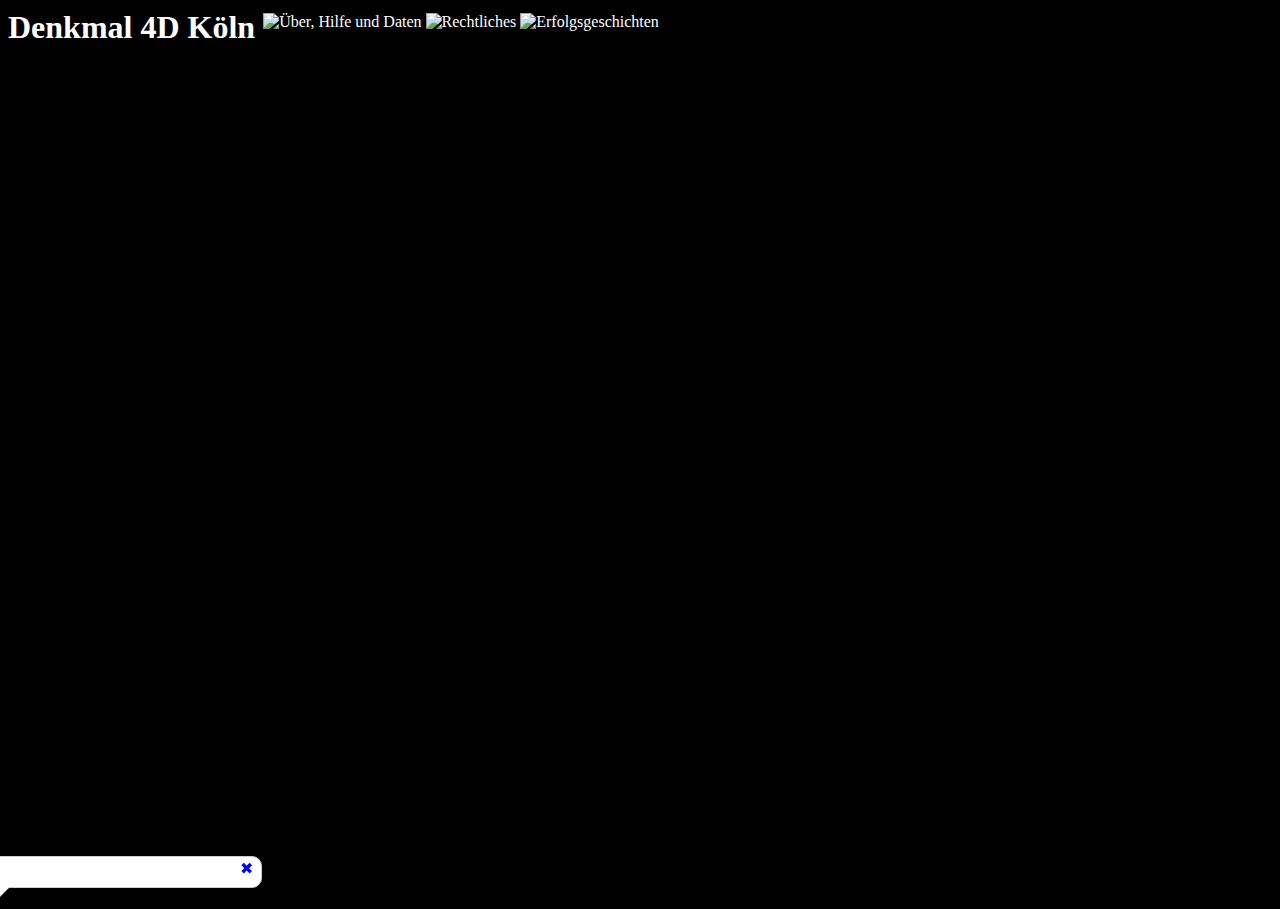
==== src/index.html @ 61747772 "popup on top for mobile" ====
<!DOCTYPE html>
<!--
   https://www.codefor.de/koeln/
   contact@opendemdata.info
   based on Openlayers: https://openlayers.org/
   License: BSD 2-Clause License
   https://tldrlegal.com/license/bsd-2-clause-license-(freebsd)
   -->
<html lang="de">

<head>
  <meta charset="utf-8">
  <meta name="viewport" content="width=device-width, initial-scale=1.0" />
  <meta name="description" content="Denkmalpflege 3D Köln">
  <meta name="keywords" content="3D, Satdtmodell, Denkmäler, Köln, Open Data, OpenLayers">
  <meta name="author" content="contact@opendemdata.info">
  <meta name="viewport" content="width=device-width, initial-scale=1.0">
  <meta http-equiv="Cache-Control" content="no-cache, no-store, must-revalidate">
  <meta http-equiv="Pragma" content="no-cache">
  <meta http-equiv="Expires" content="0">
  <!-- No Google yet-->
  <!-- <meta name="robots" content="noindex" /> -->
  <title>Denkmal 4D Köln</title>
  <style>
    html,
    body {
      height: 100%;
      overflow: hidden
    }

    .map {
      width: 100%;
      height: calc(100% - 65px);
      top: 65px !important;
    }

    .ol-viewport {
      overflow: unset !important;
    }

    .marginleft {
      margin-left: 10px;
    }



    .loader {
      position: absolute;
      bottom: 50px;
      right: 50px;
      display: none;
    }

    #editNonModal {
      position: absolute;
      top: 63px;
      left: 0px;
      left: 8px;
      width: 300px;
      height: 50px;
      background: white;
      display: none;
      padding: 5px;
    }

    #deleteNonModal {
      position: absolute;
      top: 63px;
      left: 0px;
      left: 8px;
      width: 300px;
      height: 50px;
      background: white;
      display: none;
      padding: 5px;
    }

    #createNonModal {
      position: absolute;
      top: 63px;
      left: 0px;
      left: 8px;
      width: 300px;
      height: 180px;
      background: white;
      display: none;
      padding: 5px;
    }

    .head {
      height: 55px;
      color: white;
    }

    body {
      background-color: black;
    }

    .ol-zoom {
      top: 250px !important;
      right: 3px !important;
      left: auto !important;
    }

    .noiseselect {
      position: absolute;
      top: 10px;
      width: 250px;
      height: 200px;
      left: 10px;
      background-color: lightblue !important;
    }

    .objSpanNode {
      left: 10px;
      position: absolute;
      top: 180px;
    }

    .objSpanNode2 {
      left: 210px;
      position: absolute;
      top: 180px;
    }

    .switchDiv {
      background: url("images/show.svg");
      z-index: 9999;
    }

    .switchDivHide {
      background: url("images/hide.svg");
      z-index: 9999;
    }

    .LayerSwitchDiv {
      background: url("images/dop.png");
    }

    .LayerSwitchDivK {
      background: url("images/karte.png");
      border: solid 1px white;
    }

    .CreateDiv {
      background: url("images/create_old.svg");
      background-color: white;
    }

    .EditDiv {
      background: url("images/edit.svg");
      background-color: white;
    }

    .DeleteDiv {
      background: url("images/delete.svg");
      background-color: white;
    }

    .LocationDiv {
      background: url("images/location.svg");
      background-color: white;
    }

    .ol-popup {
      position: absolute;
      background-color: white;
      -webkit-filter: drop-shadow(0 1px 4px rgba(0, 0, 0, 0.2));
      filter: drop-shadow(0 1px 4px rgba(0, 0, 0, 0.2));
      padding: 15px;
      border-radius: 10px;
      border: 1px solid #cccccc;
      bottom: 12px;
      left: -50px;
      min-width: 280px;
      z-index: 99999;
    }

    .ol-popup:after,
    .ol-popup:before {
      top: 100%;
      border: solid transparent;
      content: " ";
      height: 0;
      width: 0;
      position: absolute;
      pointer-events: none;
    }

    .ol-popup:after {
      border-top-color: white;
      border-width: 10px;
      left: 48px;
      margin-left: -10px;
    }

    .ol-popup:before {
      border-top-color: #cccccc;
      border-width: 11px;
      left: 48px;
      margin-left: -11px;
    }

    .ol-popup-closer {
      text-decoration: none;
      position: absolute;
      top: 2px;
      right: 8px;
    }

    .ol-popup-closer:after {
      content: "✖";
    }

    .ol-overlay-container.ol-selectable {
      z-index: 9999
    }

    table,
    th,
    td {
      border: 1px solid black;
      border-collapse: collapse;
    }

    .popupMain {
      height: 100px;
      overflow-y: scroll;
    }

    .languageIcon {
      position: relative;
      top: 5px;
    }

    .languageIconGiessen {
      position: relative;
      background-color: white;
    }

    .title {
      float: left;
      top: -20px;
      position: relative;
    }

    .head {
      color: white;
    }

    .modal3.open {
      display: grid;
      grid-template-rows: 100px auto 100px;
    }

    .modal3_content {
      overflow-y: auto;
    }

    .bigradio {
      min-height: 20px;
      min-width: 20px;
    }

    .modal_header {
      height: 40px;
    }

    .modal_header_fi {
      height: 0px;
    }

    .modal_footer {
      position: absolute;
      bottom: 70px;
      right: 100px;
    }

    .closeInfo {
      right: 50px;
      top: 15px;
      position: absolute;
    }

    .modal_content {
      margin-right: 30px;
      overflow: auto;
      height: calc(100% - 140px);
    }

    /* Extra small devices (phones, 600px and down) */
    @media only screen and (max-width: 600px) {
      .modal3 {
        padding: 20px;
        display: none;
        height: 100%;
        left: 0;
        position: fixed;
        top: 0;
        width: 100%;
        background-color: black;
        color: white;
        z-index: 9999;
      }
    }

    /* Small devices (portrait tablets and large phones, 600px and up) */
    @media only screen and (min-width: 600px) {
      .modal3 {
        padding: 20px;
        display: none;
        position: fixed;
        top: 100px;
        left: 50px;
        right: 50px;
        bottom: 150px;
        background-color: black;
        color: white;
        z-index: 9999;
      }
    }

    a:link {
      color: blue;
    }

    a:visited {
      color: blue;
    }

    a:hover {
      color: lightblue;
    }

    a:active {
      color: blue;
    }

    a.blackdiv:link {
      color: lightblue;
    }

    a.blackdiv:visited {
      color: lightblue;
    }

    a.blackdiv:hover {
      color: lightcyan;
    }

    .kreis_red {
      width: 15px;
      height: 15px;
      border: 1px solid black;
      border-radius: 10px;
      background-color: Red;
      margin-left: 10px;
      float: left;
    }

    .kreis_green {
      width: 15px;
      height: 15px;
      border: 1px solid black;
      border-radius: 10px;
      background-color: rgb(0, 255, 0);
      margin-left: 10px;
      float: left;
    }

    .kreis_yellow {
      width: 15px;
      height: 15px;
      border: 1px solid black;
      border-radius: 10px;
      background-color: yellow;
      margin-left: 10px;
      float: left;

    }

    #legende {
      position: absolute;
      bottom: 10px;
      width: 150px;
      height: 80px;
      z-index: 9999;
      background-color: white;
      margin-left: 10px;
    }
  </style>

  <script type="application/ld+json">
  {
    "@context": "https://schema.org/",
    "@type": "Dataset",
    "name": "Daten der Denkmäler der Stadt Köln",
    "description": "Daten der Denkmäler der Stadt Köln aus der offiziellen Denkmalliste, angereichert und ergänzt von der Community.  Der besondere Fokus liegt auf der Verlinkung von exisitierenden 3D Modellen und der Erfassung geplanter Modelle.",
    "keywords": [
        "Denkmäler",
        "Denkmal",
        "3D Modelle"
    ],
    "creator": {
      "@type": "Organization",
      "name": "OK Lab Köln",
      "contactPoint": {
          "@type": "ContactPoint",
          "contactType": "technical support",
          "name": "OK Lab Köln",
          "email": "contact@opendemdata.info"
      }
  },
    "publisher": {
        "name": "OK Lab Köln",
        "@type": "Organization",
        "contactPoint": {
            "@type": "ContactPoint",
            "contactType": "technical support",
            "name": "OK Lab Köln",
            "email": "contact@opendemdata.info"
        }
    },
    "url": "https://codeforcologne.github.io/Denkmal-4D-Koeln/",
    "license": {
        "@type": "CreativeWork",
        "name": "Datenlizenz Deutschland - Zero - Version 2.0",
        "url": "https://www.govdata.de/dl-de/zero-2-0"
    },
    "spatialCoverage": {
        "@type": "Place",
        "geo": {
            "@type": "GeoShape",
            "box": "50.830449 6.772530 51.084962 7.162027"
        }
    },
    "includedInDataCatalog": {
        "@type": "DataCatalog",
        "url": "https://codeforcologne.github.io/Denkmal-4D-Koeln/"
    },
    "distribution": [
        {
            "@type": "DataDownload",
            "name": "Daten der Denkmäler der Stadt Köln",
            "encodingFormat": "application/zip",
            "contentUrl": "https://opendem.info/downloads/denkmaeler.zip"
        }
    ]
}
</script>
</head>


<body>

  <div id="head" class="head">
    <h1 id="titleApp" class="title"> Denkmal 4D Köln&nbsp; </h1>
    <img class="languageIcon" id="helpIcon" src="images/help.png" title="Über, Hilfe und Daten"
      alt="Über, Hilfe und Daten" height="45" width="45">
    <img class="languageIcon" id="legalIcon" src="images/legal.png" title="Rechtliches" alt="Rechtliches" height="45"
      width="45">
    <img class="languageIcon" id="storyIcon" src="images/story.png" title="Erfolgsgeschichten" alt="Erfolgsgeschichten"
      height="45" width="45">
  </div>

  <div id="map" class="map"></div>
  <div id="popup" class="ol-popup">
    <a href="#" id="popup-closer" class="ol-popup-closer"></a>
    <div id="popup-content"></div>
  </div>
  <div id="help" class="modal3">
    <div id="helpHeader" class="modal_header">
      <div id="helpText" class="modal_headerText">Über, Hilfe und Daten</div>
      <img id="closeHelp" class="closeInfo" src="images/close.svg" alt="close" width="30" height="30">
    </div>
    <div id="selectHelp" class="modal_content">
      <nav>
        <a class="blackdiv" href="#hilfe_anker">Hilfe</a><br />
        <a class="blackdiv" href="#hilfe_model">Anleitung 3D Modelle erstellen</a><br />
        <a class="blackdiv" href="#hilfe_wikimedia">Anleitung Fotos in Wikimedia einpflegen</a><br />
        <a class="blackdiv" href="#hilfe_wikipedia">Anleitung Wikipedia Artikel schreiben</a><br />
        <a class="blackdiv" href="#hilfe_osm">Anleitung Daten in OSM einpflegen</a><br />
        <a class="blackdiv" href="#oklab">Über CodeforCologne [OK-Lab Köln]</a><br />
        <a class="blackdiv" href="#kontakt">Kontakt</a><br />
        <a class="blackdiv" href="#data_download">Daten Downkload</a><br />
      </nav>
      <h4>Mit dieser Web-Anwendung könnt Ihr Metadaten über die Denkmäler der Stadt Köln pflegen.
        Der besondere Fokus liegt auf der Verlinkung von existierenden 3D-Modellen und der Erfassung geplanter Modelle.
        Ziel ist eine möglichst vollständige Erfassung aller Denkmäler als 3D-Modelle. Diese sollen dann zukünftig in
        der Web-3D Anwendung erkundet werden können.
      </h4>
      <p>Die zugrunde liegende <a class="blackdiv" target="_blank"
          href="https://www.offenedaten-koeln.de/dataset/denkmalliste-stadt-koeln"> Denkmalliste der Stadt Köln </a> ist
        ein freier
        Datensatz (<a class="blackdiv" target="_blank" href="https://www.govdata.de/dl-de/zero-2-0">
          Datenlizenz Deutschland - Zero - Version 2.0</a>) der Stadt (letzte Aktualisierung 26.07.2022).<br />
        Doch nicht alle Zeugnisse der Geschichte stehen unter Denkmalschutz. Der als Zeugnis der Kalker
        Industriegeschichte aufgestellte Turboverdichter aus der Sodaproduktion der vormaligen Chemischen Fabrik Kalk
        gehört z.B. dazu (Ecke Kalker Hauspstraße/Kaplellenstraße).
        Deswegen habt Ihr hier die Möglichkeit neue Denkmäler anzulegen, Denkmäler zu editieren und Denkmäler zu
        löschen.
      </p>
      <p>Deine Arbeiten stehen dann wieder allen unter freien Lizenzen zur Verfügung.</p>

      <p>Die Anwendung ist nicht für kleine Mobilgeräte optimiert. In diesem Falle bitte einen Desktop Browser benutzen.
      </p>

      <h2 id="hilfe_anker">Hilfe</h2>
      <h4>Auswahl der zu pflegenden Kategorien</h4>
      <p>In der linken oberen Ecke der Kartenanwendung können die Kategorien ausgewählt werden, die es hier zu pflegen
        gibt.</p>
      <img src="images/nav.png" alt="Auswahl der zu pflegenden Kategorien">
      <p>Der Stand der Bearbeitung ist der Legende zu entnehmen.</p>

      <h4>Objektinformationen abfragen</h4>
      <p>Durch das Anklicken oder Antippen eines Denkmales öffnet sich die Detailinformationen:</p>
      <img src="images/featureinfo.png" alt="FeatureInfo">
      <p>Wenn noch kein 3D Model eingepflegt wurde, hast Du hier die Möglichkeit über den Button "Klar, da kümmere ich
        mich drum!" das Denkmal als "in Arbeit" zu markieren. Dann wissen andere, dass für dieses Denkmal zukünftig ein
        3D Modell erstellt wird. </p>
      <img src="images/featureinfo_maintain.png" alt="FeatureInfo in Arbeit nehmen">

      <h4>Hintergrundkarte wechseln</h4>
      <p>In der oberen rechten Ecke der Karte befindet sich ein Icon um zwischen der <a class="blackdiv" target="_blank"
          href="https://www.openstreetmap.de/">OpenStreetMap</a> Karte und dem Luftbilddienst von <a class="blackdiv"
          target="_blank"
          href="https://www.bezreg-koeln.nrw.de/brk_internet/geobasis/webdienste/geodatendienste/">Geobasis NRW</a> zu
        wechseln.
        Die Luftbilder besitzen eine Auflösung von 10 cm und sind recht aktuell (der Aufnahmezyklus wurde ab 2020 auf 2
        Jahre verkürzt).
      </p>
      <img src="images/layerswitcher.png" alt="Karte/Luftbild umschalten">
      <h4>Denkmal anlegen</h4>
      <p>
        Mittels des Icons lassen sich neue Denkmäler anlegen:
      </p>
      <img src="images/create_denkmal.png" alt="Denkmal anlegen" height="45" width="45">
      <p>Es öffnet sich am linken oberen Rand der Karte ein Fenster.</p>
      <img src="images/create_denkmal_coord.png" alt="Denkmal anlegen Koordinaten">
      <p>Nachdem der Standort des neuen Denkmals durch einen Klick in die Karte definiert wurde, können über den Button
        "weiter" dessen Attribute eingegeben werden.<br />
      </p>
      <p> Alle Angaben sind optional, nur die Lizenzbedingung muss akzeptiert werden.</p>

      <h4>Denkmal editieren</h4>
      <p>Mittels des Icons lassen sich Denkmäler editieren:</p>
      <img src="images/edit_denkmal.png" alt="Denkmal editieren">
      <p>Es öffnet sich am linken oberen Rand der Karte ein Fenster.</p>
      <img src="images/edit_denkmal_select.png" alt="Denkmal Editieren Selektion">
      <p>Nachdem Ihr auf ein Denkmal in der Karte geklickt habt, könnt Ihr dessen Attribute editieren.</p>

      <h4>Denkmal löschen</h4>
      <p> Mittels des Icons lassen sich Denkmäler löschen:</p>
      <img src="images/delete_denkmal.png" alt="Denkmal löschen">
      <p>Die Daten der gelöschten Denkmäler werden in einer separaten Tabelle gespeichert und sind nicht verloren.</p>

      <h4>Auf meinen aktuellen Standort zoomen</h4>
      <p>Mittels des Icons könnt Ihr auf Euren aktuellen Standort zoomen:</p>
      <img src="images/standort_zoom.png" alt="Auf den aktuellen Standort zoomen.">
      <p>Oft ist es im Feld gar nicht so einfach, den Überblick zu behalten. Hiermit könnt Ihr auf Euren aktuellen
        Standort zoomen, sofern Ihr vorher der Anwendung dies erlaubt habt.
        Das GPS hat allerdings so seine Einschränkungen, besonders in Häuserschluchten. Erwartet daher keine exakte
        Lokalisierung.
      </p>

      <h2 id="hilfe_model">Wie kann ich 3D Modelle erstellen?</h2>
      <h3>1. Meshroom:</h3>
      <ul>
        <li>Meshroom ist eine Open-Source-Software zur 3D-Rekonstruktion aus Fotos.</li>
        <li>Sie verwendet Fotogrammetrie, um aus einer Reihe von 2D-Bildern ein 3D-Modell zu erstellen.</li>
        <li><strong>Einfach zu bedienen</strong>: Die Benutzeroberfläche ist intuitiv und leicht verständlich.</li>
      </ul>
      <p><strong><i>Wie funktioniert Meshroom?</i></strong></p>
      <ol>
        <li><strong>Fotos aufnehmen</strong>: Machen Sie Fotos von dem Objekt, das Sie in 3D rekonstruieren möchten.
          Achten Sie darauf,
          dass die Fotos aus verschiedenen Perspektiven aufgenommen werden und dass sich die Bilder überlappen.</li>
        <li><strong>Fotos in Meshroom importieren</strong>: Starten Sie Meshroom und importieren Sie die Fotos.</li>
        <li><strong>3D-Rekonstruktion starten</strong>: Meshroom berechnet automatisch die Position der Kamera und
          erstellt ein 3D-Modell
          aus den Fotos.</li>
        <li><strong>3D-Modell bearbeiten</strong>: Das 3D-Modell kann in Meshroom weiter bearbeitet werden, z. B. können
          Sie die
          Textur
          hinzufügen oder das Modell in ein anderes Format exportieren.</li>
      </ol>
      <p><strong>Installation</strong>: <a class="blackdiv" target="_blank"
          href="https://alicevision.org/#meshroom">https://alicevision.org/#meshroom</a><br />
        <strong>Video-Tutorial</strong>: <a class="blackdiv" target="_blank"
          href="https://www.youtube.com/watch?v=eiEaHLNJJ94">https://www.youtube.com/watch?v=eiEaHLNJJ94</a>
      </p>
      <h3>2. MeshLab:</h3>
      <ul>
        <li>MeshLab ist eine Open-Source-Software zur Verarbeitung und Bearbeitung von 3D-Dreiecksnetzen.</li>
        <li>Es bietet eine Reihe von Werkzeugen zum Bearbeiten, Bereinigen, Reparieren, Inspizieren, Rendern,
          Texturieren und Konvertieren von Netzen.</li>
      </ul>
      <p><strong><i>Wie funktioniert Meshlab?</i></strong></p>
      <ul>
        <li><strong>Laden und Anzeigen von 3D-Modellen in verschiedenen Formaten</strong></li>
        <li><strong>Reinigen und Reparieren von 3D-Modellen</strong>: Rauschen entfernen, Löcher füllen, Dezimierung,
          Normalen berechnen</li>
        <li><strong>Bearbeiten von 3D-Modellen</strong>: Skalieren, Drehen, Verschieben, Verformen, Punkte
          hinzufügen/entfernen,
          Polygonnetze erstellen</li>
        <li><strong>Visualisierung von 3D-Modellen</strong>: Farbe und Textur ändern, Drahtgitter und Punkte anzeigen,
          Schnittansichten erstellen, 2D-Ansichten erstellen</li>
        <li><strong> Konvertierung von 3D-Modellen zwischen verschiedenen Dateiformaten</strong></li>
      </ul>
      <p><strong>Installation</strong>: <a class="blackdiv" target="_blank"
          href="https://www.meshlab.net/#download">https://www.meshlab.net/#download</a><br />
        <strong>Video-Tutorial</strong>: <a class="blackdiv" target="_blank"
          href="https://www.youtube.com/user/mrpmeshlabtutorials">https://www.youtube.com/user/mrpmeshlabtutorials</a>
      </p>
      <p>Alternative Photogrammetrie-Software:
      <ul>
        <li>Reality Capture</li>
        <li>Colab</li>
        <li>Reality Capture (https://www.capturingreality.com/)</li>
        <li>Colmap (https://colmap.github.io/)</li>
        <li>Luma AI</li>
        <li>Polycam</li>
      </ul>
      </p>
      <p>Mobile Photogrammetrie-Apps:
      <ul>
        <li>Capture Reality</li>
        <li>Widar</li>
        <li>Luma AI</li>
        <li>Polycam</li>
      </ul>
      </p>
      <h2 id="hilfe_wikimedia">Anleitung Fotos in Wikimedia einpflegen</h2>
      <p><a class="blackdiv" target="_blank" href="https://de.wikipedia.org/wiki/Hilfe:Bildertutorial">Hier geht es zum
          Wikipedia Bildertutorial</a>
      </p>
      <h2 id="hilfe_wikipedia">Anleitung Wikipedia Artikel schreiben</h2>
      <p><a class="blackdiv" target="_blank" href="https://de.wikipedia.org/wiki/Hilfe:Neuen_Artikel_anlegen">Hier geht
          es zur Wikipedia Hilfe:
          Neuen Artikel anlegen</a>
      <p>Nach den <a class="blackdiv" target="_blank"
          href="https://de.wikipedia.org/wiki/Wikipedia:Relevanzkriterien#Bauwerke,_Denkm%C3%A4ler_und_Naturdenkm%C3%A4ler">Wikipedia
          Relevanzkriterien für Denkmäler</a>,
        sind Kulturdenkmäler relevant, die in der offiziellen Denkmalliste stehen.</p>
      </p>
      <h2 id="hilfe_osm">Anleitung Daten in OSM einpflegen</h2>
      <p>Um Daten in OpenStreetMap pflegen zu können, muss zunächst ein Account erstellt werden:
        <a class="blackdiv" target="_blank" href="https://www.openstreetmap.org/user/new">zur Registrierung</a>
      </p>
      <p>Über den "Bearbeiten" Button in der linken oberen Ecke von <a class="blackdiv" target="_blank"
          href="https://www.openstreetmap.org">www.openstreetmap.org</a> geht es dann los.</p>
      <p>Falls das Objekt noch nicht verfügbar sein sollte, kannst Du über das Menü oben z.B. einen neuen Punkt für
        ein
        Denkmal anlegen:</p>
      <img src="images/osm_point.png" alt="OSM Punk anlegen">
      <p>Rechts kannst Du eine andere Hintergrundkarte auswählen. Die Luftbilder des Landes NRW sind recht aktuell
        (2-Jahres-Zyklus) und besitzen
        mit 10 cm eine hervorragende Auflösung. Dies hilft sehr, die richtige Lokalisierung für den Punkt zu finden.
        Die Bezeichnung vDOP oben im Bild steht für vorläufige Digitale Orthofotos. Diese werden nur temporär
        dargestellt,
        bis die qualitätsgesicherte Version abgeschlossen ist. Deswegen sind diese auch nicht überall verfügbar.
        In diesem Fall auf "NRW Orthofoto" umschalten.</p>
      <p>Durch einen Klick in die Karte kann der Punkt dann gesetzt werden.</p>
      <p>Auf der linken Seite öffnet sich ein Kontextmenü, dort nach Denkmal suchen und auswählen:</p>
      <img src="images/osm_tag.png" alt="OSM Tag">
      <p>Es können dann noch mehrere Merkmale vergeben werden:</p>
      <img src="images/osm_tagging.png" alt="OSM Merkmale">
      <p>Uns interessiert hier hauptsächlich der Link zum 3D Modell. Dafür wird zwar <i>building:model = URL</i>
        <a class="blackdiv" target="_blank" href="https://wiki.openstreetmap.org/wiki/3D_development/Tagging">hier</a>
        vorgeschlagen, doch wird dies kaum verwendet.
      </p>
      <p> Es existiert aber ein eigenes OSM Repository für 3D Modelle: <a class="blackdiv" target="_blank"
          href="https://3dmr.eu/">3dmr.eu</a></p>
      <p>Leider ist die Anzahl der Modelle noch recht übersichtlich, aber dies können wir ja ändern.</p>
      <p> Das entsprechende Merkmal lautet: <i>3dmr=id</i> (des Modells im Repository).</p>
      <p>Links zu Fotos in der <a class="blackdiv" target="_blank" href="https://www.wikimedia.de/">Wikimedia</a>,
        lassen sich via <i>wikimedia_commons = File:name.jpeg</i> einfach einbinden.</p>
      <p>Einen Wikipedia Artikel könnt Ihr via <i>wikipedia = de:Name der Seite</i> einbinden.</p>



      <h2 id="oklab">Über CodeforCologne [OK-Lab Köln]</h2>
      <p>CodeForCologne oder OK Lab Köln ist eine regionale Gruppe von Designern, Entwicklerinnen, Journalisten und
        Anderen, die sich regelmäßig treffen, um an nützlichen Anwendungen rund um offene Daten zu arbeiten. Unser
        Treffen findet alle zwei Wochen statt. Schaut einfach in unserer <a class="blackdiv" target="_blank"
          href="https://www.meetup.com/de-DE/codeforcologne/">Meetup Gruppe</a> vorbei!</p>
      <a class="blackdiv" target="_blank" href="https://codefor.de/koeln/"><img src="images/oklab_koelle.png"
          alt="CodeforCologne"></a>
      <h2 id="kontakt">Kontakt</h2>
      <p>Martin: contact (at) opendemdata.info</p>
      <h2 id="data_download">Daten Download</h2>
      <p>Die Daten werden täglich um 6:10 aufbereitet, und stehen als gezipptes Geojson zur Verfügung.</p>
      Lizenzbedingungen:
      <a class="blackdiv" target="_blank" href="https://www.govdata.de/dl-de/zero-2-0">Data licence Germany -
        Zero - Version 2.0 (dl-de/zero-2-0)</a>

      <h2><a class="blackdiv" target="_blank" href="https://opendem.info/downloads/denkmaeler.zip">zum Download</a>
      </h2>
      <div id="helpFooter" class="modal_footer">Denkmal 4D Köln</div>
    </div>
  </div>
  <div id="legal" class="modal3">
    <div id="legalHeader" class="modal_header">
      <div id="legalText" class="modal_headerText">Legal Notes</div>
      <img id="closeLegal" class="closeInfo" src="images/close.svg" alt="close" width="30" height="30">
    </div>
    <div id="selectLegal" class="modal_content">
      <h2 id="legal_headline">Rechtliche Hinweise</h2>
      <h3 id="impress">Impressum</h3>
      <p id="impress_text">Verantwortlich für diesen Webauftritt ist: <br />Martin Over,<br /> c/o OK Lab Köln,<br />
        Hackländerstraße 2,<br /> 50825 Köln,<br /> contact(at)OpenDEMData.info</p>
      <h3 id="disclaimer">Haftungsausschluss</h3>
      <h4 id="legal_disclaimer_content">Haftung für Inhalte</h4>
      <p id="legal_disclaimer_content_text">Die Inhalte unserer Seiten wurden mit größter Sorgfalt erstellt. Für die
        Richtigkeit, Vollständigkeit und Aktualität der Inhalte können wir jedoch keine Gewähr übernehmen. Als
        Diensteanbieter sind wir gemäß § 7 Abs.1 TMG für eigene Inhalte auf diesen Seiten nach den allgemeinen Gesetzen
        verantwortlich. Nach § 8 bis 10 TMG sind wir als Diensteanbieter jedoch nicht verpflichtet, übermittelte oder
        gespeicherte fremde Informationen zu überwachen oder nach Umständen zu forschen, die auf eine rechtswidrige
        Tätigkeit hinweisen. Verpflichtungen zur Entfernung oder Sperrung der Nutzung von Informationen nach den
        allgemeinen Gesetzen bleiben hiervon unberührt. Eine diesbezügliche Haftung ist jedoch erst ab dem Zeitpunkt der
        Kenntnis einer konkreten Rechtsverletzung möglich. Bei Bekanntwerden von entsprechenden Rechtsverletzungen
        werden wir diese Inhalte umgehend entfernen.</p>
      <h4 id="legal_disclaimer_content_links">Haftung für Links</h4>
      <p id="legal_disclaimer_content_links_text">Unser Angebot enthält Links zu externen Webseiten Dritter, auf deren
        Inhalte wir keinen Einfluss haben. Deshalb können wir für diese fremden Inhalte auch keine Gewähr übernehmen.
        Für die Inhalte der verlinkten Seiten ist stets der jeweilige Anbieter oder Betreiber der Seiten verantwortlich.
        Die verlinkten Seiten wurden zum Zeitpunkt der Verlinkung auf mögliche Rechtsverstöße überprüft. Rechtswidrige
        Inhalte waren zum Zeitpunkt der Verlinkung nicht erkennbar. Eine permanente inhaltliche Kontrolle der verlinkten
        Seiten ist jedoch ohne konkrete Anhaltspunkte</p>
      <h4 id="legal_author">Urheberrecht</h4>
      <p id="legal_author_text">Die durch die Seitenbetreiber erstellten Inhalte und Werke auf diesen Seiten unterliegen
        dem deutschen Urheberrecht. Sie sind mit einer Creative Commons Lizenz urheberrechtlich geschützt. Sofern nicht
        anders angegeben, stehen die Inhalte dieser Seite unter der Creative Commons Zero DE Lizenz. Soweit
        die Inhalte auf dieser Seite nicht vom Betreiber erstellt wurden, werden die Urheberrechte Dritter beachtet.
        Insbesondere werden Inhalte Dritter als solche gekennzeichnet. Sollten Sie trotzdem auf eine
        Urheberrechtsverletzung aufmerksam werden, bitten wir um einen entsprechenden Hinweis. Bei Bekanntwerden von
        Rechtsverletzungen werden wir derartige Inhalte umgehend entfernen.</p>
      <h3 id="data_privacy_statement">Datenschutzerklärung</h3>
      <h3>Hosting</h3>
      <p>
        Unser Hoster erhebt in sog. Logfiles folgende Daten, die Ihr
        Browser übermittelt:
      </p>
      <li>
        IP-Adresse, die Adresse der vorher besuchten Website
        (Referer Anfrage-Header)
      </li>
      <li>Datum und Uhrzeit der Anfrage</li>
      <li>Zeitzonendifferenz zur Greenwich Mean Time</li>
      <li>Inhalt der Anforderung</li>
      <li>HTTP-Statuscode</li>
      <li>übertragene Datenmenge</li>
      <li>Website, von der die Anforderung kommt</li>
      <li>Informationen zu Browser und Betriebssystem</li>
      <p>
        Das ist erforderlich, um unsere Website anzuzeigen und die
        Stabilität und Sicherheit zu gewährleisten. Dies entspricht
        unserem berechtigten Interesse im Sinne des Art. 6 Abs. 1 S.
        1 lit. f DSGVO.
      </p>
      <p>
        Es erfolgt kein Tracking und wir haben auf diese Daten
        keinen direkten Zugriff, sondern erhalten lediglich eine
        anonymisierte, statistische Zusammenfassung. Diese
        beinhaltet die Adresse der vorher besuchten Seite, die
        Häufigkeit der jeweils aufgerufenen Seiten und die Anzahl
        eindeutiger Besucher. Diese Daten führen wir nicht mit
        anderen Daten zusammen.
      </p>
      <p>
        Wir setzen für die Zurverfügungstellung unserer Website
        folgenden Hoster ein:
      </p>
      <p>
        GitHub Inc.<br />
        88 Colin P Kelly Jr St<br />
        San Francisco, CA 94107<br />
        United States
      </p>
      <p>
        Dieser ist Empfänger Ihrer personenbezogenen Daten. Dies
        entspricht unserem berechtigten Interesse im Sinne des Art.
        6 Abs. 1 S. 1 lit. f DSGVO, selbst keinen Server in unseren
        Räumlichkeiten vorhalten zu müssen. Serverstandort ist USA.
      </p>
      <p>
        Weitere Informationen zu Widerspruchs- und
        Beseitigungsmöglichkeiten gegenüber GitHub finden Sie unter:
      </p>
      <a class="blackdiv" target="_blank"
        href="https://docs.github.com/en/free-pro-team@latest/github/site-policy/github-privacy-statement#github-pages">https://docs.github.com/en/free-pro-team@latest/github/site-policy/github-privacy-statement#github-pages</a>

      <p>Sie haben das Recht der Verarbeitung zu widersprechen.</p>
      <p>
        Ob der Widerspruch erfolgreich ist, ist im Rahmen einer
        Interessenabwägung zu ermitteln.
      </p>
      <p>
        Die Daten werden gelöscht, sobald der Zweck der Verarbeitung
        entfällt.
      </p>
      <p>
        Die Verarbeitung der unter diesem Abschnitt angegebenen
        Daten ist weder gesetzlich noch vertraglich vorgeschrieben.
        Die Funktionsfähigkeit der Website ist ohne die Verarbeitung
        nicht gewährleistet.
      </p>
      <p>
        GitHub hat Compliance-Maßnahmen für internationale
        Datenübermittlungen umgesetzt. Diese gelten für alle
        weltweiten Aktivitäten, bei denen GitHub personenbezogene
        Daten von natürlichen Personen in der EU verarbeitet. Diese
        Maßnahmen basieren auf den EU-Standardvertragsklauseln
        (SCCs). Weitere Informationen finden Sie unter:
      </p>
      <a class="blackdiv" target="_blank"
        href="https://docs.github.com/en/free-pro-team@latest/github/site-policy/github-data-protection-addendum#attachment-1–the-standard-contractual-clauses-processors">https://docs.github.com/en/free-pro-team@latest/github/site-policy/github-data-protection-addendum#attachment-1–the-standard-contractual-clauses-processors</a>

      <h3>Rechtliche Hinweise</h3>
      <p>
        Grundsätzlich ist ein Auftragsverarbeitungsvertrag mit dem
        Hoster abzuschließen. Das bayerische Landesamt für
        Datenschutzaufsicht hat für das Hosting rein statischer
        Websites eine Ausnahme gemacht. Für den Fall, dass die
        Webseite der Selbstdarstellung dient, z.B. von Vereinen oder
        Kleinunternehmen, keine personenbezogenen Daten an den
        Betreiber fließen und kein Tracking stattfindet, liegt keine
        Auftragsverarbeitung vor. Weiter heißt es: „Die Tatsache,
        dass auch beim Hosting von statischen Webseiten zwangsläufig
        IP-Adressen, d.h. personenbezogene Daten, verarbeitet werden
        müssen, führt nicht zur Annahme einer Auftragsverarbeitung.
        Das wäre nicht sachgerecht. Die (kurzfristige)
        IP-Adressenspeicherung ist vielmehr noch der
        TK-Zugangsvermittlung des Website-Hosters nach dem TKG
        zuzurechnen und dient in erster Linie Sicherheitszwecken des
        Hosters.“<br />
        (<a class="blackdiv" target="_blank"
          href="https://www.lda.bayern.de/media/veroeffentlichungen/FAQ_Hosting_keine_Auftragsverarbeitung.pdf">https://www.lda.bayern.de/media/veroeffentlichungen/FAQ_Hosting_keine_Auftragsverarbeitung.pdf</a>)
      </p>
      <p>
        Wir gehen davon aus, dass diese Ausnahme auf GitHub Pages
        anzuwenden ist.
      </p>
      <h4 id="data_privacy_statement_text10">Karten</h4>
      <p id="data_privacy_statement_text11">Die hier gezeigten Hintergrundkarten kommen von:</p>
      <a class="blackdiv" href="https://www.openstreetmap.org">www.openstreetmap.org</a>
      <h4 id="data_privacy_statement_text12">Icons</h4>
      <p id="data_privacy_statement_text14">Die Werkzeug Icons wurden erstellt von: <a class="blackdiv"
          href="https://www.svgrepo.com/">SVG Repo</a></p>
      <p id="data_privacy_statement_text15">Das Weltkugel Loading Icon wurde erstellt von: <a class="blackdiv"
          href="https://loading.io"> loading.io</a><br /> Bitte die Lizenzbedingungen beachten</p>
    </div>
    <div id="legalFooter" class="modal_footer">Denkmal 4D Köln</div>
  </div>
  <div id="story" class="modal3">
    <div id="storyHeader" class="modal_header">
      <div id="storyText" class="modal_headerText">"Erfolgs"geschichten</div>
      <img id="closestory" class="closeInfo" src="images/close.svg" alt="close" width="30" height="30">
    </div>
    <div id="selectstory" class="modal_content">
      <h2 id="story_headline">"Erfolgs"geschichten</h2>
      <p> Kleine Geschichten, rund um das Projekt.</p>
      <!-- <a class="blackdiv" href="#erstes3dmodell_anker">Mein erstes 3D Modell</a><br /> -->
      <a class="blackdiv" href="#3dganzeinfach_anker">3D Modelle - inzwischen ganz einfach</a><br />
      <a class="blackdiv" href="#maerchen_anker">Warum heißt der Märchenbrunnen in Köln Mülheim eigentlich so?</a><br />
      <hr />
      <!--  <h3 id="erstes3dmodell_anker">Mein erstes 3D Modell</h3>
      <hr />
    -->
      <h3 id="3dganzeinfach_anker">3D Modelle - inzwischen ganz einfach</h3>
      <p>War früher die Erstellung von 3D Modellen Expert*innen vorbehalten, lassen sich heute 3D Modelle mittels
        Smartphone Apps recht einfach erstellen.</p>
      <p>Im Jahr 2018 wurde das <a class="blackdiv" href="https://3dmr.eu/">3D Model Repository</a> gestartet.
        Hier können 3D Modelle hochgeladen werden, als Alternative zu kommerziellen Anbietern. Diese können dann
        in Webanwendungen wie <a class="blackdiv" href="https://osmgo.org/">osmgo.org</a> angezeigt werden.
      </p>
      <p> Nach einem starken Start im Jahr 2018 mit insgesamt 22 hochgeladenen Modellen tat sich erst einmal nichts
        mehr.
        Erst ab dem Jahr 2022 werden wieder vermehrt Modelle eingepflegt. Ein guter Teil stammt aus diesem Projekt, und
        ist ein mal ein gutes Beispiel dafür, wie technischer Fortschritt die Fähigkeit zum Beitragen erhöhen kann.
      </p>
      <hr />
      <h3 id="maerchen_anker">Warum heißt der Märchenbrunnen in Köln Mülheim eigentlich so?</h3>

      <img
        src="https://upload.wikimedia.org/wikipedia/commons/thumb/a/af/M%C3%A4rchenbrunnen-K%C3%B6ln-N%C3%BClheimer-Stadtgarten.JPG/636px-M%C3%A4rchenbrunnen-K%C3%B6ln-N%C3%BClheimer-Stadtgarten.JPG"
        alt="Märchenbrunnen Köln Mülheim">
      <p>Märchenbrunnen Köln Mülheim - <a class="blackdiv"
          href="https://commons.wikimedia.org/wiki/File:M%C3%A4rchenbrunnen-K%C3%B6ln-N%C3%BClheimer-Stadtgarten.JPG">WikiMedia
          Horsch,
          Willy CC-BY-3.0</a></p>
      <p>Weder die Gruppe balgender Kinder, noch die Tierfiguren im unteren Bassin erinnern an ein Märchen. Wieso heißt
        der Brunnen also so, laut Denkmalliste?</p>
      <p>Ursprünglich wurden die Tierfiguren nicht erwähnt (<a class="blackdiv"
          href="https://www.deutsche-digitale-bibliothek.de/newspaper/item/YJSI2IOHVVDKIMYVUDSL7OHGKJDI4B3B?tx_dlf%5bhighlight_word%5d=Brunnen&issuepage=2&zdb_id=2931778-2&query=Brunnen&hit=3">Mülheimer
          Volkszeitung. Nr. 448, 26. Mai 1914</a>),
        und der 1914 fertig gestellte Brunnen wurde als Kinderbrunnen
        bezeichnet (<a class="blackdiv"
          href="https://www.deutsche-digitale-bibliothek.de/newspaper/item/H4Z5ED366CNDLWTEMDIYBLQM2UE67H4A?tx_dlf%5bhighlight_word%5d=Brunnen&issuepage=2&fromDay=20&toYear=1940&fromYear=1913&toDay=7&query=Brunnen&toMonth=4&fromMonth=12&place=K%C3%B6ln&sort=sort.publication_date+asc&page=9&hit=17">Mülheimer
          Volkszeitung. Nr. 447, 26. Mai 1914</a>)
      </p>
      <p> Zumindest der Autor der Rheinische Zeitung war auch gar nicht so glücklich mit dem Motiv: "Ein ähnlich
        aufgebauter Brunnen steht in Röhrsdorf. Der dortige Aufsatz, Schulmädchen mit Buch und kleinem Schwesterchen,
        (abgebildet im 'Kunstwart'), hätte vielleicht eine bessere Wirkung ergeben". Die Kinder sollen sich schließlich
        nicht balgen, sondern lieber brav lernen.</p>
      <p> Damals wie heute stand der Brunnen an einer Schule, damals Königliches Gymnasium, heute Hölderlin Gymnasium.
      </p>
      <img
        src="https://upload.wikimedia.org/wikipedia/commons/thumb/3/30/M%C3%A4rchenbrunnen_R%C3%B6hrsdorf.jpg/576px-M%C3%A4rchenbrunnen_R%C3%B6hrsdorf.jpg"
        alt="Märchenbrunnen Röhrsdorf">
      <p>Märchenbrunnen Röhrsdorf - <a class="blackdiv"
          href="https://de.wikipedia.org/wiki/Datei:M%C3%A4rchenbrunnen_R%C3%B6hrsdorf.jpg">WikiMedia
          M.Uebel gemeinfrei</a></p>
      <p> Der Brunnen in Röhrsdorf sieht nun wirklich mehr nach Märchen aus.</p>
      <p> Leider habe ich in den Zeitungsarchiven der <a class="blackdiv"
          href="https://www.deutsche-digitale-bibliothek.de/">Deutschen Digitalen
          Bibliothek</a> keine weiteren Informationen zum Mülheimer Brunnen finden können.</p>
      <p>
        Die <a class="blackdiv"
          href="https://www.deutsche-digitale-bibliothek.de/newspaper/item/LYATD5HL66JEEJVEURASLMGV3OYAOBLQ?zdb_id=2927784-X&query=M%C3%A4rchenbrunnen&hit=1&issuepage=8">Mülheimer
          Volkszeitung (9. August 1918)</a> schreibt vom "kleinen Brunnen spielende Kinder" am Stadtgarten, der nicht zu
        Kriegszwecken eingeschmolzen werden muss (im Gegensatz zum Genoveva Brunnen, Jan-Wellem-Denkmal und
        Handelsbrunnen ). Eventuell wurde das untere Becken erst später ausgebaut. Bei 10 Metern Durchmessern würde man
        im Vergleich zum Genoveva Brunnen
        ansonsten wohl kaum vom "kleinen Brunnen" sprechen.
      </p>

      <p>In der Zeitung <a class="blackdiv"
          href="https://www.deutsche-digitale-bibliothek.de/newspaper/item/LYATD5HL66JEEJVEURASLMGV3OYAOBLQ?zdb_id=2927784-X&query=M%C3%A4rchenbrunnen&hit=1&issuepage=8">Deutscher
          Tag vom
          29.05.1934</a> wird bereits vom Märchenbrunnen gesprochen.</p>
      <p>Und so bleibt der Ursprung des Names leider trotz der freundlichen Unterstützung durch die <a class="blackdiv"
          href="https://www.geschichtswerkstatt-muelheim.de/">Geschichtswerkstatt Mülheim</a> und den
        <a class="blackdiv" href="https://rheinischer-verein.de/">Rheinischen Verein für Denkmalpflege und
          Landschaftsschutz</a> erst einmal im Dunkeln. Wann die Tierfiguren im unteren Bassin hinzugekommen sind, war
        ebenfalls nicht heraus zu finden.
        Eventuell standen dort ja wirklich zunächst wirklich einmal Märchenfiguren.
      </p>
      <p>Die Mülheimer Volkszeitung hat leider im Juni 1919 die Erscheinung eingestellt. Schade, dies war eine ergiebige
        Quelle.</p>
      <p>Die beiden Brunnen haben leider auch noch eine Gemeinsamkeit, sowohl die vier Märchenfiguren des Röhrsdorfer
        Märchenbrunnen
        wurden gestohlen (<a class="blackdiv"
          href="https://www.chemnitz.de/chemnitz/de/aktuell/presse/pressemitteilungen/2020/646.html">chemnitz.de,2020
        </a>), als auch die Tierfiguren des Märchenbrunnens in Köln-Mülheim (<a class="blackdiv"
          href="https://www.ksta.de/koeln/muelheim/muelheim-veedel/koeln-muelheim-bronzetiere-des-maerchenbrunnens-gestohlen-676780">KSTA,2023
        </a>).
      </p>
      <p>Falls Du etwas über den Ursprung des Names weißt, kontaktiere uns doch bitte! </p>









    </div>
    <div id="storyFooter" class="modal_footer">Denkmal 4D Köln</div>
  </div>
  <div id="create" class="modal3">
    <div id="createHeader" class="modal_header">
      <div id="createText" class="modal_headerText">Denkmal anlegen</div>
      <img id="closeCreate" class="closeInfo" src="images/close.svg" alt="close" width="30" height="30">
    </div>
    <div id="selectcreate" class="modal_content">
      <h2 id="create_headline">Denkmal anlegen</h2>
      <br />

      <p>
        <label for="create_bezeichnung">Bezeichnung:</label>
        <input type="text" id="create_bezeichnung" name="create_bezeichnung" maxlength="400"><br />
      </p>

      <p>
        <label for="create_modelUrl">URL des 3D Models:</label>
        <input type="text" id="create_modelUrl" name="create_modelUrl" maxlength="400"><br />
      </p>
      <p>
        <label for="create_fotoUrl">URL Foto:</label>
        <input type="text" id="create_fotoUrl" name="create_fotoUrl" maxlength="400"><br />
      </p>
      <p><strong>Bitte nur Fotos unter freien Lizenzen hier verlinken!</strong></p>
      <p>
        <label for="create_wikiUrl">URL Wikipedia:</label>
        <input type="text" id="create_wikiUrl" name="create_wikiUrl" maxlength="400"><br />
      </p>
      <p>
        <label for="create_osm">Die Daten wurden auch bereits in OpenStreetMap eingepflegt</label>
        <input type="checkbox" id="create_osm" name="create_osm"><br />
      </p>

      <p>
        <input type="checkbox" id="license" name="license">
        <label for="license">Dat muss! Mir ist bewußt, das dieser Datensatz unter der <a class="blackdiv"
            target="_blank" href="https://www.govdata.de/dl-de/zero-2-0">Data licence Germany - Zero - Version 2.0
            (dl-de/zero-2-0)</a>
          veröffentlicht wird.</label><br />
      </p>
      <p>
        <button id="createDenkmal">Denkmal anlegen</button> <button id="resetCreateDenkmal">Alles
          zurücksetzen</button>
      </p>

      <details>
        <summary>Weitere Daten pflegen</summary>

        <p>
          <label for="create_strasse">Straße:</label>
          <input type="text" id="create_strasse" name="create_strasse" maxlength="400"><br />
        </p>
        <p>
          <label for="create_strasse">Hausnummer:</label>
          <input type="text" id="create_hausnummer" name="create_hausnummer" maxlength="400"><br />
        </p>
        <p>
          <label for="create_strasse">PLZ:</label>
          <input type="text" id="create_plz" name="create_plz" maxlength="400"><br />
        </p>
        <p>
          <label for="create_stadtbezirk">Stadtbezirk:</label>
          <input type="text" id="create_stadtbezirk" name="create_stadtbezirk" maxlength="400"><br />
        </p>
        <p>
          <label for="create_baujahr">Baujahr:</label>
          <input type="text" id="create_baujahr" name="create_baujahr" maxlength="400"><br />
        </p>
        <p>
          <label for="create_unterschutz">Geschützt seit:</label>
          <input type="date" id="create_unterschutz" name="create_unterschutz" maxlength="400"><br />
        </p>
        <p>
          <label for="create_eigentum">Eigentum:</label>
          <input type="text" id="create_eigentum" name="create_eigentum" maxlength="400"><br />
        </p>
        <p>
          <label for="create_denkmalliste">Denkmallisten Nummer:</label>
          <input type="text" id="create_denkmalliste" name="create_denkmalliste" maxlength="400"><br />
        </p>
        <p>
          <label for="create_architektur">Architektur:</label>
          <input type="text" id="create_architektur" name="create_architektur" maxlength="400"><br />
        </p>
        <p>
          <label for="create_kategorie">Kategorie:</label>
          <select name="create_kategorie" id="create_kategorie">
            <option disabled selected value> -- Kategorie auswählen -- </option>
            <option value="Brunnen">Brunnen</option>
            <option value="Brunnen, Park, Platzgestaltung, Grünanlage">Brunnen, Park, Platzgestaltung, Grünanlage
            </option>
            <option value="Friedhöfe, Grabstätten">Friedhöfe, Grabstätten</option>
            <option value="Gedenkstein, Ehrenmal, Skulpturen">Gedenkstein, Ehrenmal, Skulpturen</option>
            <option value="Grenz- u. Meilenstein">Grenz- u. Meilenstein</option>
            <option value="Hofanlagen, Herrenhäuser, Mühlen etc.">Hofanlagen, Herrenhäuser, Mühlen etc.</option>
            <option value="Kapellen, Heiligenhäuschen">Kapellen, Heiligenhäuschen</option>
            <option value="Kaserne">Kaserne</option>
            <option value="Kirchen">Kirchen</option>
            <option value="Kleindenkmäler, Skulpturen">Kleindenkmäler, Skulpturen</option>
            <option value="Park, Platzgestaltung, Grünanlage">Park, Platzgestaltung, Grünanlage</option>
            <option value="Pfarrgebäude">Pfarrgebäude</option>
            <option value="Pumpen">Pumpen</option>
            <option value="Sonstige andere">Sonstige andere</option>
            <option value="soziokulturelle Einrichtungen">soziokulturelle Einrichtungen</option>
            <option value="Stadtmauer, Befestigungen">Stadtmauer, Befestigungen</option>
            <option value="Technisches Denkmal">Technisches Denkmal</option>
            <option value="Verkehrsbauten">Verkehrsbauten</option>
            <option value="Verwaltungsgebäude">Verwaltungsgebäude</option>
            <option value="Wohnhäuser">Wohnhäuser</option>
          </select>
        </p>
        <!--
      <p>
        <label for="create_architektur">Architektur von:</label>
        <input type="text" id="create_architektur" name="create_architektur" maxlength="400"><br />
      </p>
      <p>
        <label for="create_amtsblatt">Amtsblatt:</label>
        <input type="text" id="create_amtsblatt" name="create_amtsblatt" maxlength="400"><br />
      </p>
    -->
        <!--
      <p>
        <label for="create_bemerkung">Bemerkung:</label>
        <input type="text" id="create_bemerkung" name="create_bemerkung" maxlength="400"><br />
      </p>
    -->


      </details>




    </div>
    <div id="createFooter" class="modal_footer">Denkmal 4D Köln</div>
  </div>
  <div id="createNonModal">
    Bitte in die Karte klicken um ein Denkmal zu setzen. Durch erneutes Klicken kann die Position angepasst werden.
    <p>Länge:<span id="coordinates_create_x"></span> <br />
      Breite:<span id="coordinates_create_y"></span>
    </p>
    <button id="createReady">Weiter</button>
  </div>
  <div id="editNonModal">
    Bitte auf ein Denkmal in die Karte klicken um dieses zu Editieren.
  </div>
  <div id="deleteNonModal">
    Bitte auf ein Denkmal in die Karte klicken um dieses zu Löschen.
  </div>
  <div id="edit" class="modal3">
    <div id="editHeader" class="modal_header">
      <div id="editText" class="modal_headerText">Denkmal editieren</div>
      <img id="closeEdit" class="closeInfo" src="images/close.svg" alt="close" width="30" height="30">
    </div>
    <div id="selectedit" class="modal_content">
      <h2 id="edit_headline">Denkmal editieren</h2>

      <p>
        <label for="edit_bezeichnung">Bezeichnung:</label>
        <input type="text" id="edit_bezeichnung" name="edit_bezeichnung" maxlength="800"><br />
      </p>
      <p>
        <label for="edit_modelUrl">URL des 3D Models:</label>
        <input type="text" id="edit_modelUrl" name="edit_modelUrl" maxlength="800">
        <!-- wozu ??? -->
        <!--  <span id="modelurlEditSpan"></span> -->
        <br />
      </p>
      <p>
        <label for="edit_fotoUrl">URL Foto:</label>
        <input type="text" id="edit_fotoUrl" name="edit_fotoUrl" maxlength="800"><br />
      </p>
      <p><strong>Bitte nur Fotos unter freien Lizenzen hier verlinken!</strong></p>
      <p>
        <label for="">URL Wikipedia:</label>
        <input type="text" id="edit_wikiUrl" name="edit_wikiUrl" maxlength="800"><br />
      </p>

      <p>
        <label for="edit_model_care">Um die Erstellung eines 3D Modells wird sich gerade gekümmert</label>
        <input type="checkbox" id="edit_model_care" name="edit_model_care"><br />
      </p>

      <p>
        <label for="edit_osm">Die Daten in OpenStreetMap eingepflegt</label>
        <input type="checkbox" id="edit_osm" name="edit_osm"><br />
      </p>

      <p>
        <input type="checkbox" id="licenseEdit" name="license">
        <label for="licenseEdit">Mir ist bewußt, das dieser Datensatz unter der <a class="blackdiv" target="_blank"
            href="https://www.govdata.de/dl-de/zero-2-0">Data
            licence Germany - Zero - Version 2.0 (dl-de/zero-2-0)</a> veröffentlicht wird.</label><br />
      </p>
      <p>
        <button id="editDenkmal">Daten schreiben</button>
      </p>

      <details>
        <summary>Weitere Daten pflegen</summary>

        <p>
          <label for="edit_strasse">Straße:</label>
          <input type="text" id="edit_strasse" name="edit_strasse" maxlength="400"><br />
        </p>
        <p>
          <label for="edit_strasse">Hausnummer:</label>
          <input type="text" id="edit_hausnummer" name="edit_hausnummer" maxlength="400"><br />
        </p>
        <p>
          <label for="edit_strasse">PLZ:</label>
          <input type="text" id="edit_plz" name="edit_plz" maxlength="400"><br />
        </p>
        <p>
          <label for="edit_stadtbezirk">Stadtbezirk:</label>
          <input type="text" id="edit_stadtbezirk" name="edit_stadtbezirk" maxlength="400"><br />
        </p>
        <p>
          <label for="edit_baujahr">Baujahr:</label>
          <input type="text" id="edit_baujahr" name="edit_baujahr" maxlength="400"><br />
        </p>
        <p>
          <label for="edit_unterschutz">Geschützt seit:</label>
          <input type="date" id="edit_unterschutz" name="edit_unterschutz" maxlength="400"><br />
        </p>
        <p>
          <label for="edit_eigentum">Eigentum:</label>
          <input type="text" id="edit_eigentum" name="edit_eigentum" maxlength="400"><br />
        </p>
        <p>
          <label for="edit_denkmalliste">Denkmallisten Nummer:</label>
          <input type="text" id="edit_denkmalliste" name="edit_denkmalliste" maxlength="400"><br />
        </p>

        <p>
          <label for="edit_architektur">Architektur:</label>
          <input type="text" id="edit_architektur" name="edit_architektur" maxlength="400"><br />
        </p>

        <label for="edit_kategorie">Kategorie:</label>
        <select name="edit_kategorie" id="edit_kategorie">
          <option disabled selected value> -- Kategorie auswählen -- </option>
          <option value="Brunnen">Brunnen</option>
          <option value="Brunnen, Park, Platzgestaltung, Grünanlage">Brunnen, Park, Platzgestaltung, Grünanlage
          </option>
          <option value="Friedhöfe, Grabstätten">Friedhöfe, Grabstätten</option>
          <option value="Gedenkstein, Ehrenmal, Skulpturen">Gedenkstein, Ehrenmal, Skulpturen</option>
          <option value="Grenz- u. Meilenstein">Grenz- u. Meilenstein</option>
          <option value="Hofanlagen, Herrenhäuser, Mühlen etc.">Hofanlagen, Herrenhäuser, Mühlen etc.</option>
          <option value="Kapellen, Heiligenhäuschen">Kapellen, Heiligenhäuschen</option>
          <option value="Kaserne">Kaserne</option>
          <option value="Kirchen">Kirchen</option>
          <option value="Kleindenkmäler, Skulpturen">Kleindenkmäler, Skulpturen</option>
          <option value="Park, Platzgestaltung, Grünanlage">Park, Platzgestaltung, Grünanlage</option>
          <option value="Pfarrgebäude">Pfarrgebäude</option>
          <option value="Pumpen">Pumpen</option>
          <option value="Sonstige andere">Sonstige andere</option>
          <option value="soziokulturelle Einrichtungen">soziokulturelle Einrichtungen</option>
          <option value="Stadtmauer, Befestigungen">Stadtmauer, Befestigungen</option>
          <option value="Technisches Denkmal">Technisches Denkmal</option>
          <option value="Verkehrsbauten">Verkehrsbauten</option>
          <option value="Verwaltungsgebäude">Verwaltungsgebäude</option>
          <option value="Wohnhäuser">Wohnhäuser</option>
        </select>

        <!--
      <p>
        <label for="create_architektur">Architektur von:</label>
        <input type="text" id="create_architektur" name="create_architektur" maxlength="400"><br />
      </p>
      <p>
        <label for="create_amtsblatt">Amtsblatt:</label>
        <input type="text" id="create_amtsblatt" name="create_amtsblatt" maxlength="400"><br />
      </p>
    -->
        <!--
      <p>
        <label for="create_bemerkung">Bemerkung:</label>
        <input type="text" id="create_bemerkung" name="create_bemerkung" maxlength="400"><br />
      </p>
    -->


      </details>
    </div>
    <div id="editFooter" class="modal_footer">Denkmal 4D Köln</div>
  </div>

  <!--
  <div id="deleteNonModal">
    Bitte auf ein Denkmal in die Karte klicken um dieses zu Löschen.
  </div>
-->

  <div id="delete" class="modal3">
    <div id="deleteHeader" class="modal_header">
      <div id="deleteText" class="modal_headerText">Denkmal löschen</div>
      <img id="closeDelete" class="closeInfo" src="images/close.svg" alt="close" width="30" height="30">
    </div>
    <div id="selectdelete" class="modal_content">
      <h2 id="delete_headline">Denkmal löschen</h2>
      <input type="checkbox" id="checkDelete" name="checkDelete">
      Ja, ich möchte dieses Denkmal löschen.
      <p>
        <button id="deleteDenkmal">Denkmal löschen</button>
      </p>
    </div>
    <div id="deleteFooter" class="modal_footer">Denkmal 4D Köln</div>
  </div>
  <img class="loader" id="loader" src="images/loader.gif" title="Loader (c) loading.io" alt="Loader (c) loading.io">
  <script type="module" src="./main.js"></script>
  <script>
    function zurAnleitung() {
      document.getElementById("help").style.display = "block";
      document.getElementById("head").style.pointerEvents = "none";
      document.getElementById("head").style.opacity = "50%";
      document.getElementById("map").style.pointerEvents = "none";
      document.getElementById("map").style.opacity = "50%";
      document.getElementById("hilfe_model").scrollIntoView();
    }

  </script>

</body>

</html>
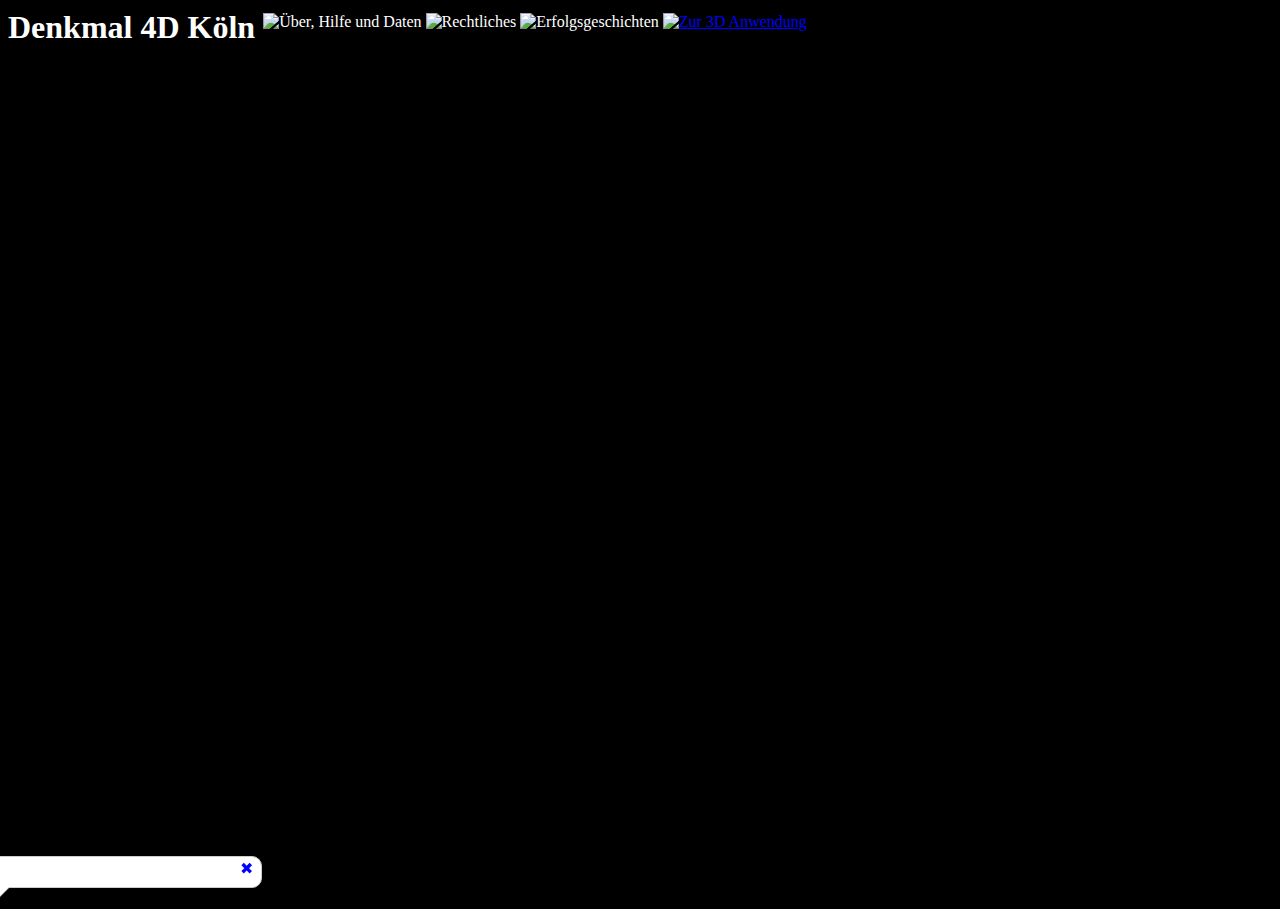
==== commit 09522d4f: "reduce size of 3d icon, adapt help and new storys" ====
--- a/src/index.html
+++ b/src/index.html
@@ -461,6 +461,9 @@
       width="45">
     <img class="languageIcon" id="storyIcon" src="images/story.png" title="Erfolgsgeschichten" alt="Erfolgsgeschichten"
       height="45" width="45">
+    <a target="_blank" href="https://ertanoz.github.io/Cesium3DHeritageMap/Apps/HelloWorld.html"><img
+        class="languageIcon" id="3dIcon" src="images/3dheritagemapicon.gif" title="Zur 3D Anwendung"
+        alt="Zur 3D Anwendung" height="45" width="45"></a>
   </div>
 
   <div id="map" class="map"></div>
@@ -487,7 +490,9 @@
       <h4>Mit dieser Web-Anwendung könnt Ihr Metadaten über die Denkmäler der Stadt Köln pflegen.
         Der besondere Fokus liegt auf der Verlinkung von existierenden 3D-Modellen und der Erfassung geplanter Modelle.
         Ziel ist eine möglichst vollständige Erfassung aller Denkmäler als 3D-Modelle. Diese sollen dann zukünftig in
-        der Web-3D Anwendung erkundet werden können.
+        der <a class="blackdiv" target="_blank"
+          href="https://ertanoz.github.io/Cesium3DHeritageMap/Apps/HelloWorld.html"> Web-3D Anwendung</a> erkundet
+        werden können.
       </h4>
       <p>Die zugrunde liegende <a class="blackdiv" target="_blank"
           href="https://www.offenedaten-koeln.de/dataset/denkmalliste-stadt-koeln"> Denkmalliste der Stadt Köln </a> ist
@@ -861,12 +866,58 @@
       <h2 id="story_headline">"Erfolgs"geschichten</h2>
       <p> Kleine Geschichten, rund um das Projekt.</p>
       <!-- <a class="blackdiv" href="#erstes3dmodell_anker">Mein erstes 3D Modell</a><br /> -->
+      <a class="blackdiv" href="#bronze_anker">Bronzedenkmäler verschwinden spurlos</a><br />
+      <a class="blackdiv" href="#denkmalpest_anker">Die Denkmalpest</a><br />
       <a class="blackdiv" href="#3dganzeinfach_anker">3D Modelle - inzwischen ganz einfach</a><br />
       <a class="blackdiv" href="#maerchen_anker">Warum heißt der Märchenbrunnen in Köln Mülheim eigentlich so?</a><br />
       <hr />
       <!--  <h3 id="erstes3dmodell_anker">Mein erstes 3D Modell</h3>
       <hr />
     -->
+      <h3 id="bronze_anker">Bronzedenkmäler verschwinden spurlos</h3>
+      <p>Leider sind in den letzten Jahren etliche Bronzestatuen geklaut worden. Der Grund ist wohl der hohe
+        Metallpreis von ca. 12 € pro Kilogramm (Stand 1.7.2024). Bei den schweren Statuen kommt da entsprechend Geld
+        zusammen. Diebe haben z.B. in Solingen eine etwa 500 Kilogramm schwere Bronze-Skulptur des Bildhauers Heribert
+        Calleen gestohlen.
+        Traurig, mit den Denkmälern wird ein Stück der Geschichte unserer Stadt
+        eingeschmolzen. Anbei eine unvollständige Auflistung:
+      </p>
+      <ul>
+        <li>Vier lebensgroße Bronzefiguren des "Märchenbrunnens" im Stadtgarten Mülheim <a class="blackdiv"
+            target="_blank"
+            href="https://www.stadt-koeln.de/politik-und-verwaltung/presse/mitteilungen/26251/index.html">Stadt Köln
+            Mitteilungen</a> </li>
+        <li>Muschelschalen des "Schifffahrtsbrunnen" in Mülheim <a class="blackdiv" target="_blank"
+            href="https://rheinischer-verein.de/schifffahrtsbrunnen-in-koeln-muelheim-juli-2022/">Rheinischer-Verein.de
+            Mitteilungen</a> </li>
+        <li> Zierelemente aus Bronze am "Siemensbeckens" im Rheinpark <a class="blackdiv" target="_blank"
+            href="https://www.ksta.de/koeln/koelner-innenstadt/deutz/koeln-unbekannte-zerstoeren-wasseranlage-im-rheinpark-744101">KSTA
+            Mitteilungen</a> </li>
+        <li> Kunstwerk der "Trauernden Eltern" in der NS-Gedenkstätte im Gremberger Wäldchen <a class="blackdiv"
+            target="_blank"
+            href="https://www.rheinische-anzeigenblaetter.de/kalk/c-nachrichten/gedenken-an-die-graeuel_a239060">rheinische-anzeigenblaetter.de</a>
+        </li>
+        <li> Statue "Schreitender" im Rheinpark <a class="blackdiv" target="_blank"
+            href="https://www.rheinpark-köln.de/der-rheinpark/skulpturen/schreitender/">rheinpark-köln.de
+            Köln</a>
+        </li>
+        <li> Statue "Die Störche" im Rheinpark <a class="blackdiv" target="_blank"
+            href="https://www.rheinpark-köln.de/der-rheinpark/skulpturen/die-st%C3%B6rche/">rheinpark-köln.de
+            Köln</a>
+        </li>
+      </ul>
+      <p>Virtuelle 3D Modelle können hier helfen, dass kulturelle Erbe zu erhalten.</p>
+      <h3 id="denkmalpest_anker">Die Denkmalpest</h3>
+      <p>Damals wie <a class="blackdiv" target="_blank"
+          href="https://www.tagesspiegel.de/kultur/wo-uberall-kolonialismus-denkmaler-gesturzt-werden-4174966.html">heute
+        </a>waren Denkmäler Stein des Anstoßes. Ab Mitte des 19. Jahrhundert entstanden so viele neue Denkmäler, dass
+        Zeitgenossen von einer "Denkmalmanie", "Denkmalseuche" oder "Denkmalpest" sprachen. Das aufstrebende Bürgertum
+        wetteiferte mit den alten Feudalherren um die Vorherrschaft, auch auf den Sockeln. Entsprechend sind viele
+        Denkmäler dieser Zeit Auftragsarbeiten, und über die Motivation der Künstler*innen ist wenig bekannt.
+      </p>
+      <p>Der Umgang mit Denkmälern bleibt eine Herausforderung für unsere Gesellschaft, das kulturelle Erbe ist halt
+        nicht immer leicht zu ertragen.</p>
+      <p></p>
       <h3 id="3dganzeinfach_anker">3D Modelle - inzwischen ganz einfach</h3>
       <p>War früher die Erstellung von 3D Modellen Expert*innen vorbehalten, lassen sich heute 3D Modelle mittels
         Smartphone Apps recht einfach erstellen.</p>
@@ -985,6 +1036,10 @@
       <p>
         <label for="create_wikiUrl">URL Wikipedia:</label>
         <input type="text" id="create_wikiUrl" name="create_wikiUrl" maxlength="400"><br />
+      </p>
+      <p>
+        <label for="create_podcastUrl">URL Podcast:</label>
+        <input type="text" id="create_podcastUrl" name="create_podcastUrl" maxlength="400"><br />
       </p>
       <p>
         <label for="create_osm">Die Daten wurden auch bereits in OpenStreetMap eingepflegt</label>
@@ -1136,6 +1191,10 @@
         <label for="">URL Wikipedia:</label>
         <input type="text" id="edit_wikiUrl" name="edit_wikiUrl" maxlength="800"><br />
       </p>
+      <p>
+        <label for="">URL Podcast:</label>
+        <input type="text" id="edit_podcastUrl" name="edit_podcastUrl" maxlength="800"><br />
+      </p>
 
       <p>
         <label for="edit_model_care">Um die Erstellung eines 3D Modells wird sich gerade gekümmert</label>
